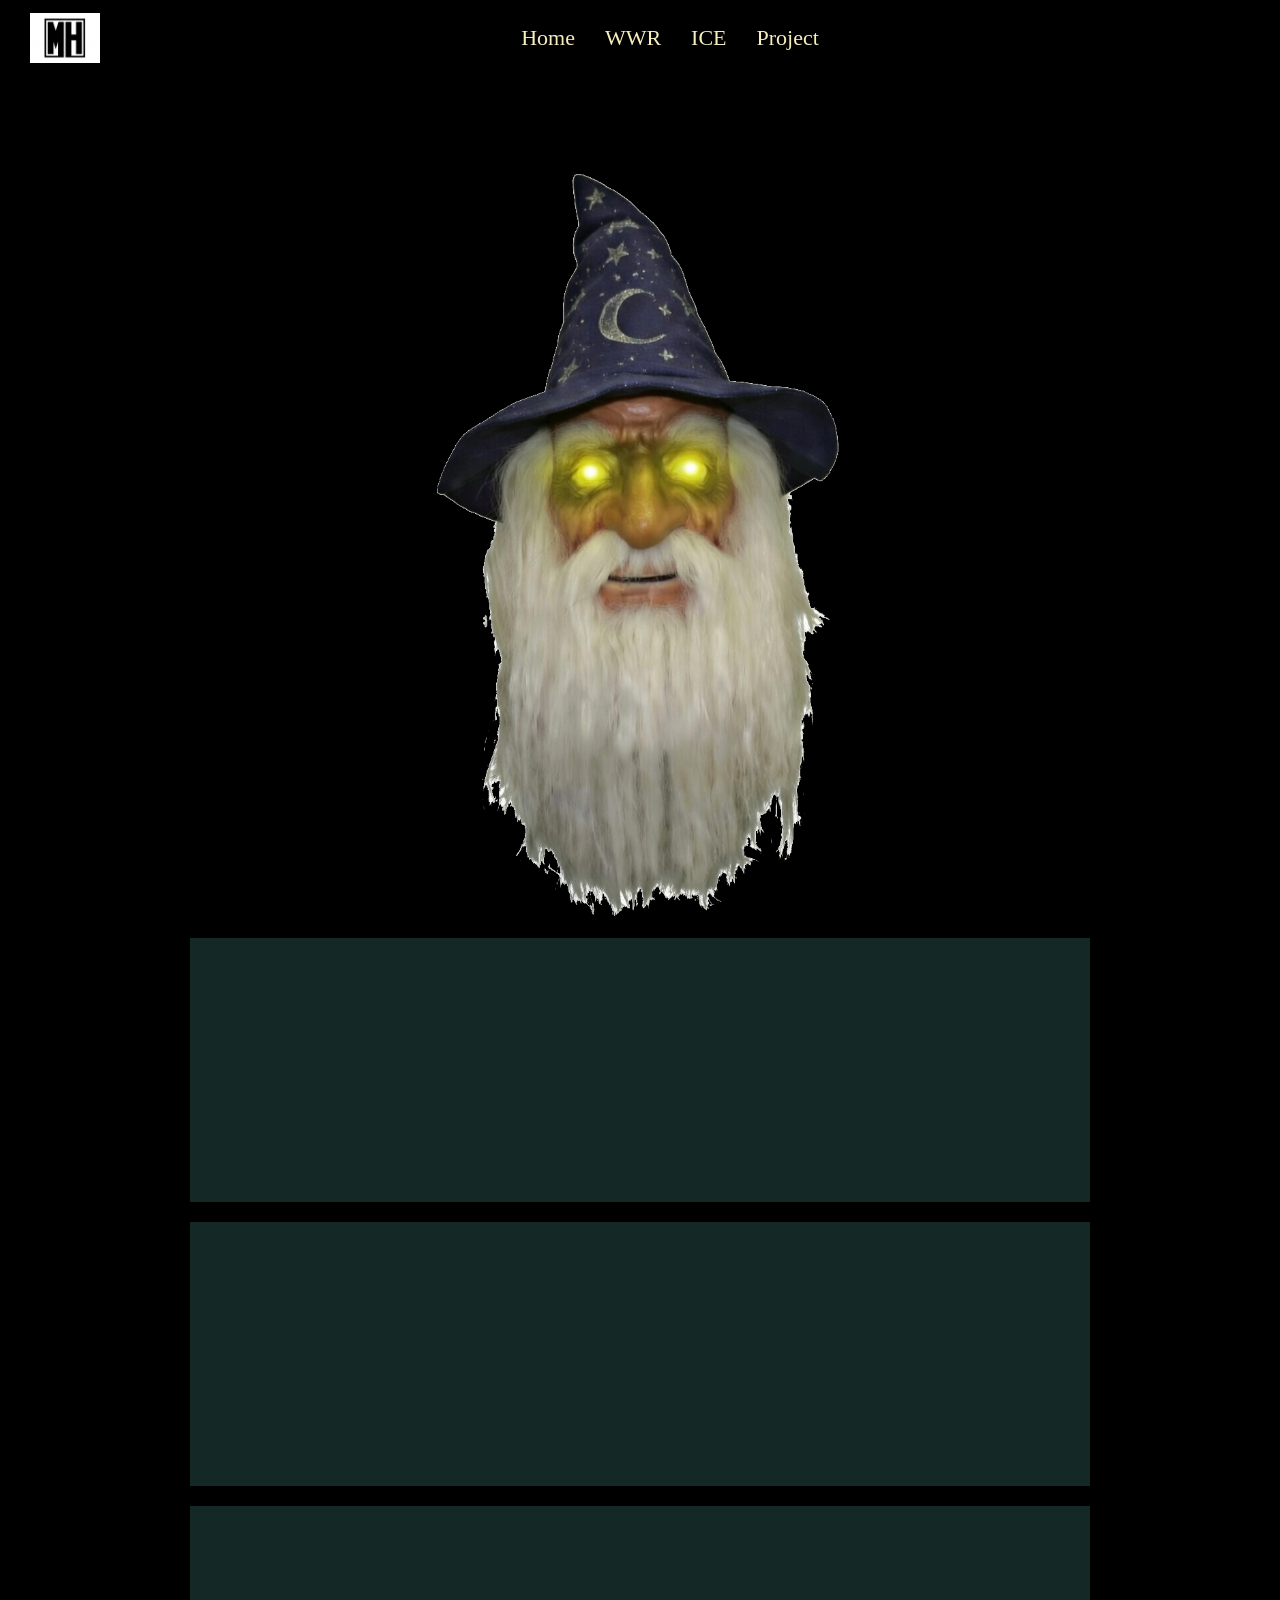
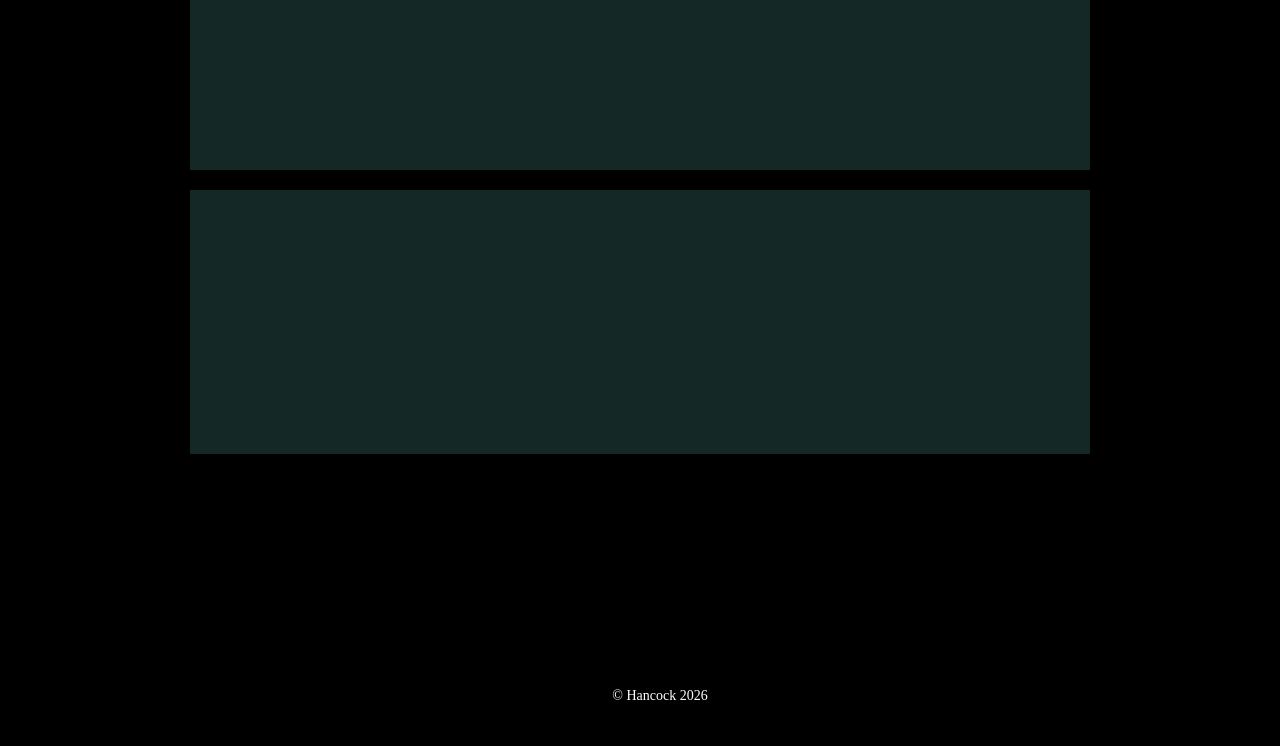
==== index.html @ 8a2b83cd "Initial commit" ====
<!DOCTYPE html>
<html lang="en">
<head>
    <meta charset="UTF-8">
    <meta name="viewport" content="width=device-width, initial-scale=1.0">
    <title>Maximus Hancock's portal</title>
    <link rel="stylesheet" href='styles/styles.css'>
</head>
<body>
<video 
  autoplay 
  muted 
  loop 
  playsinline 
  id="bg-video"
>
  <source src="images/Stars-vid.mp4" type="video/mp4">
</video>
    <div class="floating-head-container">
  <img 
    src="images/wizard-guy.png" 
    alt="Laughing Wizard" 
    class="floating-head" 
    id="wizardHead"
  >
</div>

    <header>
        <img src="images/Max-Logo.jpg" alt="Site Logo" class="logo">
<audio id="laughSound" preload="auto">
  <source src="images/wizard-laugh.mp3" type="audio/mpeg">
  
</audio>
        <nav>
            <ul>
                <li><a href="/index.html">Home</a></li>
                <li><a href="/wwr/site-plan-rafting.html">WWR</a></li>
                <li><a href="/ice/ice.html">ICE</a></li>
                <li><a href="/index.html">Project</a></li>
            </ul>
        </nav>
    </header>
           
    <div style="height: 800px;"></div>
        <main>
            <section>Section 1</section>
            <section>Section 2</section>
            <section>Section 3</section>
            <section>Section 4</section>
        </main>
        <footer>
            <p>&copy; Hancock  2026</p>
        </footer>
<script>
  const head = document.getElementById('wizardHead');
  const audio = document.getElementById('laughSound');

  audio.volume = 0.4;

head.addEventListener('mouseenter', () => {
  head.classList.add('laughing');
  
  if (audio) {
    audio.currentTime = 0;
    audio.play().catch(() => {});
  }
});

head.addEventListener('mouseleave', () => {
  setTimeout(() => {
    head.classList.remove('laughing');
  }, 700);
});
</script>
<script>
  const head = document.getElementById('wizardHead');
  const audio = document.getElementById('laughSound');

  if (audio) {
    audio.volume = 0.5;
  }

  let stopTimer = null;

  head.addEventListener('mouseenter', () => {
    head.classList.add('laughing');

    if (audio) {
      audio.currentTime = 0;
      audio.play().catch(err => {
        console.log("Play prevented:", err);
      });

      if (stopTimer) clearTimeout(stopTimer);
      stopTimer = setTimeout(() => {
        audio.pause();
        audio.currentTime = 0;
      }, 3000);
    }
  });

  head.addEventListener('mouseleave', () => {
    if (audio) {
      audio.pause();
      audio.currentTime = 0;
    }

    if (stopTimer) {
      clearTimeout(stopTimer);
      stopTimer = null;
    }

    setTimeout(() => {
      head.classList.remove('laughing');
    }, 1500);
  });
</script>
</body>
</html>
---- styles/styles.css ----
body {
  background: #000;
}

#bg-video {
  position: fixed;
  right: 0;
  bottom: 0;
  min-width: 100%;
  min-height: 100%;
  width: auto;
  height: auto;
  z-index: -10;
  object-fit: cover;
}

body::before {
  content: "";
  position: fixed;
  inset: 0;
  background: rgba(0, 0, 0, 0.4);
  z-index: -1;
  pointer-events: none;
}

main,
section,
footer,
header,
nav {
  position: relative;
  z-index: 1;
}

header {
  position: fixed;
  top: 0;
  left: 0;
  width: 100%;
  background: rgba(0, 0, 0, 0.9);
  display: flex;
  align-items: center;
  justify-content: center;
  padding: 25px 30px;
  box-shadow: 0 2px 10px rgba(0, 0, 0, 0.5);
  z-index: 100;
}

.logo {
  position: absolute;
  left: 30px;
  width: 70px;
  height: auto;
  margin-right: 0;
}

header nav ul {
  display: flex;
  list-style: none;
  gap: 30px;
  margin: 0;
  padding: 0;
}

header nav a {
  color: #F7EEBE;
  text-decoration: none;
  font-size: 22px;
  font-weight: 500;
  transition: color 0.3s ease;
}

header nav a:hover {
  color: #c4ba3a;
}

body {
  padding-top: 80px;
}

#wrapper {
  border: 3px solid #43867c;
  width: 1024px;
  margin: auto;
  box-shadow: 10px 10px #F7EEBE;
}

nav li {
  display: flex;
  align-items: center;
}

main {
  display: grid;
  grid-template-columns: 1fr;
  gap: 20px;
  max-width: 900px;
  margin: 50px auto;
  padding: 0 40px;
  position: relative;
  z-index: 5;
}

section {
  background: rgba(67, 134, 124, 0.3);
  border: 2px solid rgba(67, 134, 124, 0.6);
  padding: 30px;
  border-radius: 10px;
  min-height: 200px;
  display: flex;
  align-items: center;
  justify-content: center;
  color: #F7EEBE;
  font-size: 18px;
  font-weight: bold;
  text-align: center;
  backdrop-filter: blur(5px);
  transition: all 0.3s ease;
  cursor: pointer;
}

section:hover {
  transform: scale(1.05) translateY(-5px);
  background: rgba(67, 134, 124, 0.5);
  border-color: rgba(67, 134, 124, 0.9);
  box-shadow: 0 8px 20px rgba(67, 134, 124, 0.4);
}

#contact {
  width: 200px;
  min-height: 200px;
  border: 3px solid #295831;
  padding: 10px;
  background: #1c8;
  color: #F7EEBE;
}

.floating-head-container {
  position: absolute;
  top: 60%;
  left: 50%;
  transform: translate(-50%, -50%);
  width: 100%;
  display: flex;
  justify-content: center;
  align-items: center;
  pointer-events: none;
  z-index: 10;
}

.floating-head {
  pointer-events: auto;
  max-width: 600px;
  height: auto;
}

@keyframes float {
  0%, 100% { transform: translateY(0); }
  50%      { transform: translateY(-25px); }
}

.floating-head:hover {
  transform: scale(1.12);
  transition: transform 0.35s ease-out;
}

.floating-head.laughing {
  animation: laughShake 1.2s ease-in-out forwards;
}

@keyframes laughShake {
  0%   { transform: translateX(0) rotate(0deg) scale(1); }
  10%  { transform: translateX(-10px) rotate(-5deg) scale(1.05); }
  20%  { transform: translateX(10px) rotate(5deg) scale(1.08); }
  30%  { transform: translateX(-8px) rotate(-4deg) scale(1.06); }
  40%  { transform: translateX(8px) rotate(4deg) scale(1.05); }
  50%  { transform: translateX(-6px) rotate(-3deg) scale(1.04); }
  60%  { transform: translateX(6px) rotate(3deg) scale(1.03); }
  70%  { transform: translateX(-4px) rotate(-2deg) scale(1.02); }
  80%  { transform: translateX(4px) rotate(2deg) scale(1.01); }
  90%  { transform: translateX(-2px) rotate(-1deg) scale(1); }
  100% { transform: translateX(0) rotate(0deg) scale(1); }
}

footer {
  position: relative;
  width: 100%;
  background: rgba(0, 0, 0, 0.9);
  text-align: center;
  padding: 20px;
  color: #fff;
  font-size: 14px;
  margin-top: 200px;
  z-index: 100;
}
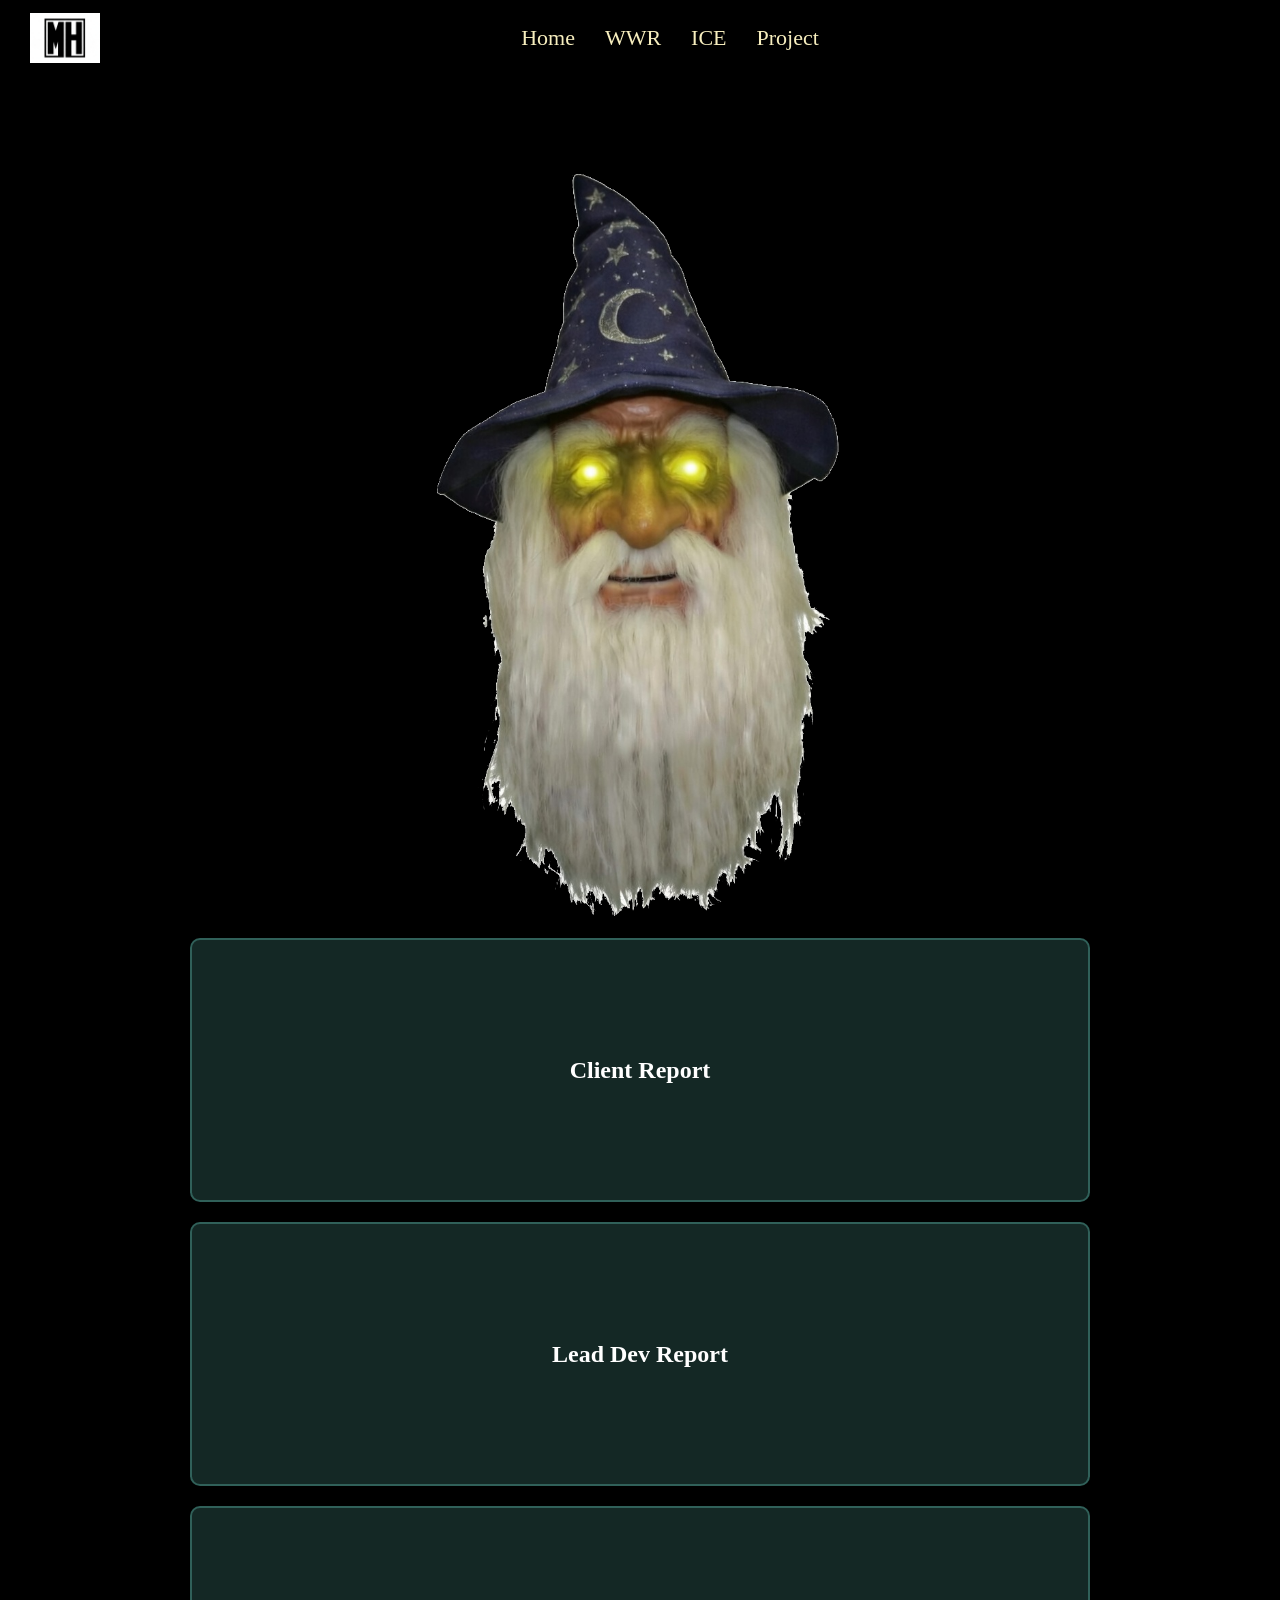
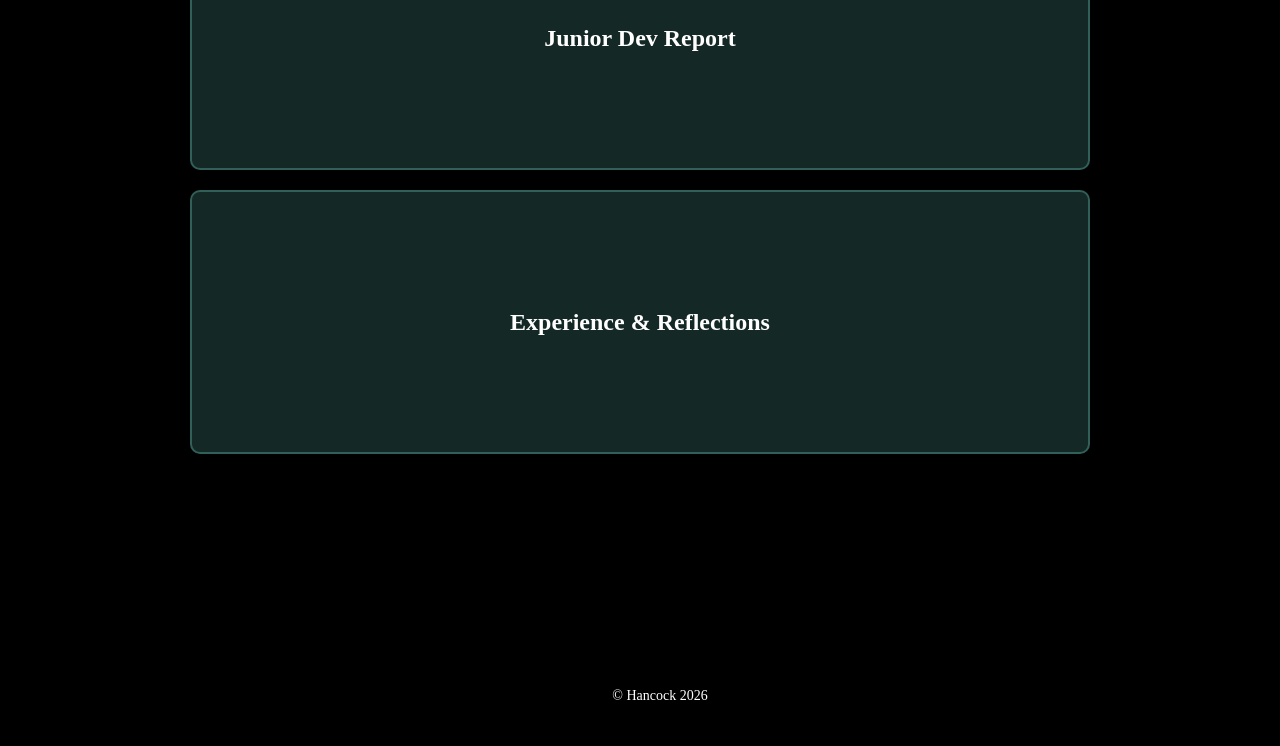
==== commit 000e7f93: "Create client_report.html and updated index.html accordingly." ====
--- a/index.html
+++ b/index.html
@@ -43,10 +43,10 @@
            
     <div style="height: 800px;"></div>
         <main>
-            <section>Section 1</section>
-            <section>Section 2</section>
-            <section>Section 3</section>
-            <section>Section 4</section>
+            <section><a href="client_report.html">Client Report</a></section>
+            <section><a href="client_report.html">Lead Dev Report</a></section>
+            <section><a href="client_report.html">Junior Dev Report</a></section>
+            <section><a href="client_report.html">Experience & Reflections</a></section>
         </main>
         <footer>
             <p>&copy; Hancock  2026</p>
--- a/styles/styles.css
+++ b/styles/styles.css
@@ -110,8 +110,8 @@
   display: flex;
   align-items: center;
   justify-content: center;
-  color: #F7EEBE;
-  font-size: 18px;
+  color: white;
+  font-size: 24px;
   font-weight: bold;
   text-align: center;
   backdrop-filter: blur(5px);
@@ -124,6 +124,11 @@
   background: rgba(67, 134, 124, 0.5);
   border-color: rgba(67, 134, 124, 0.9);
   box-shadow: 0 8px 20px rgba(67, 134, 124, 0.4);
+}
+
+section a {
+  color: white;
+  text-decoration: none;
 }
 
 #contact {
